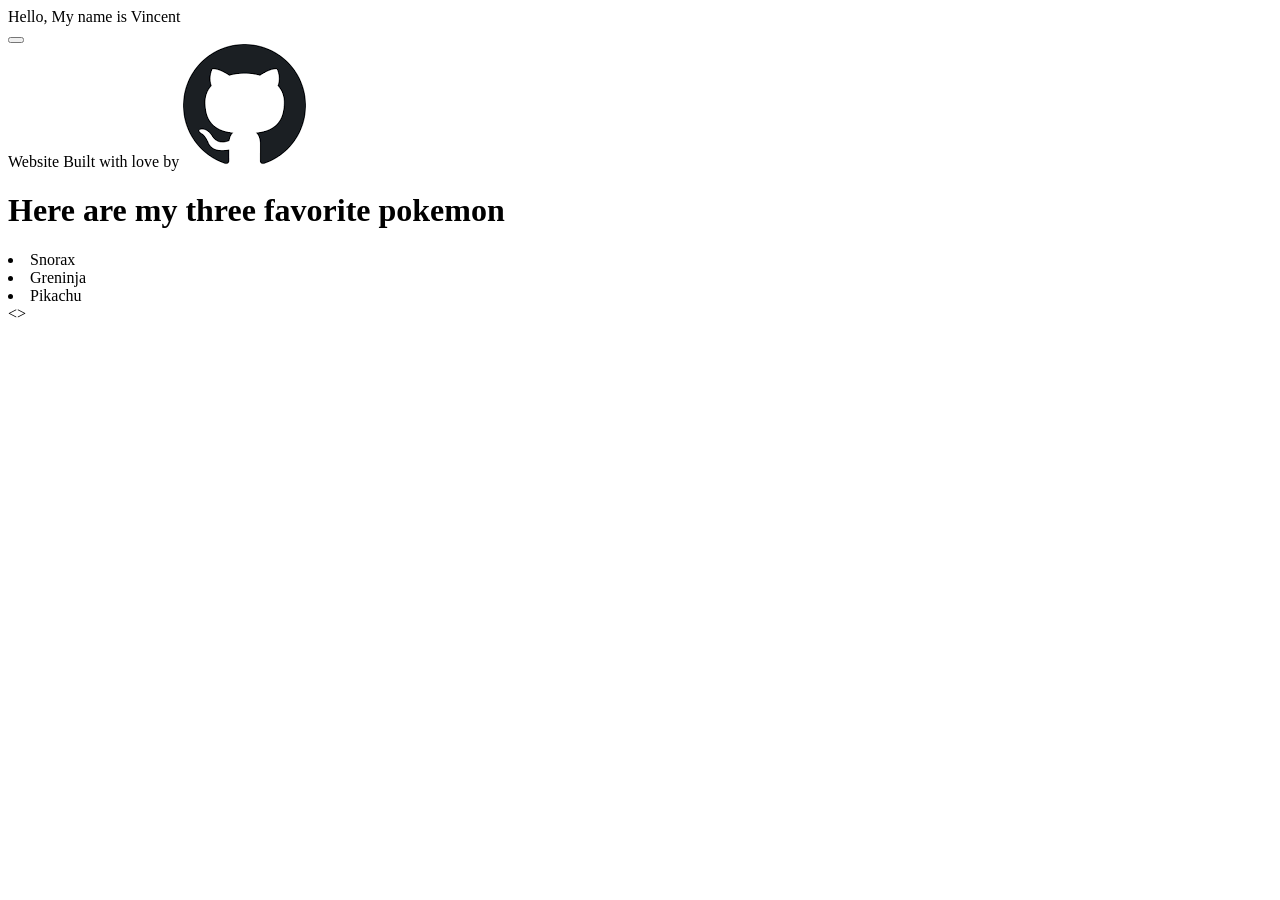
==== src/index32.html @ 53b1d07e "ewe" ====
<!doctype html>
<html lang="en">

<head>
  <meta charset="UTF-8" />
  <link rel="icon" type="image/svg+xml" href="/vite.svg" />
  <meta name="viewport" content="width=device-width, initial-scale=1.0" />
  <link rel="stylesheet" href="/style.css" />
  <title>My nAME IS VINCENT</title>
</head>

<body>

  <head>
    <div class="flex-container">
      Hello, My name is Vincent
      </h1>
      <div class="card">
        <button id="counter" type="button"></button>
      </div>
  </head>

  <head>
    <div class="title">
      Website Built with love by
      <a href="https://github.com/" target="_blank" rel="noopener noreferrer" title="MY github" class="shadow-sm"><img
          class="inline"
          src="[data-uri]"
          alt="MY GITHUB" /></a>
    </div>
  </head>
  <body>
    <head>
      <div class="box"></div>
      <h1>Here are my three favorite pokemon</h1>
      <li> Snorax</li>
      <li>Greninja</li>
      <li>Pikachu</li>
      <></
  </body>

</body>


</div>
</head>

</html>
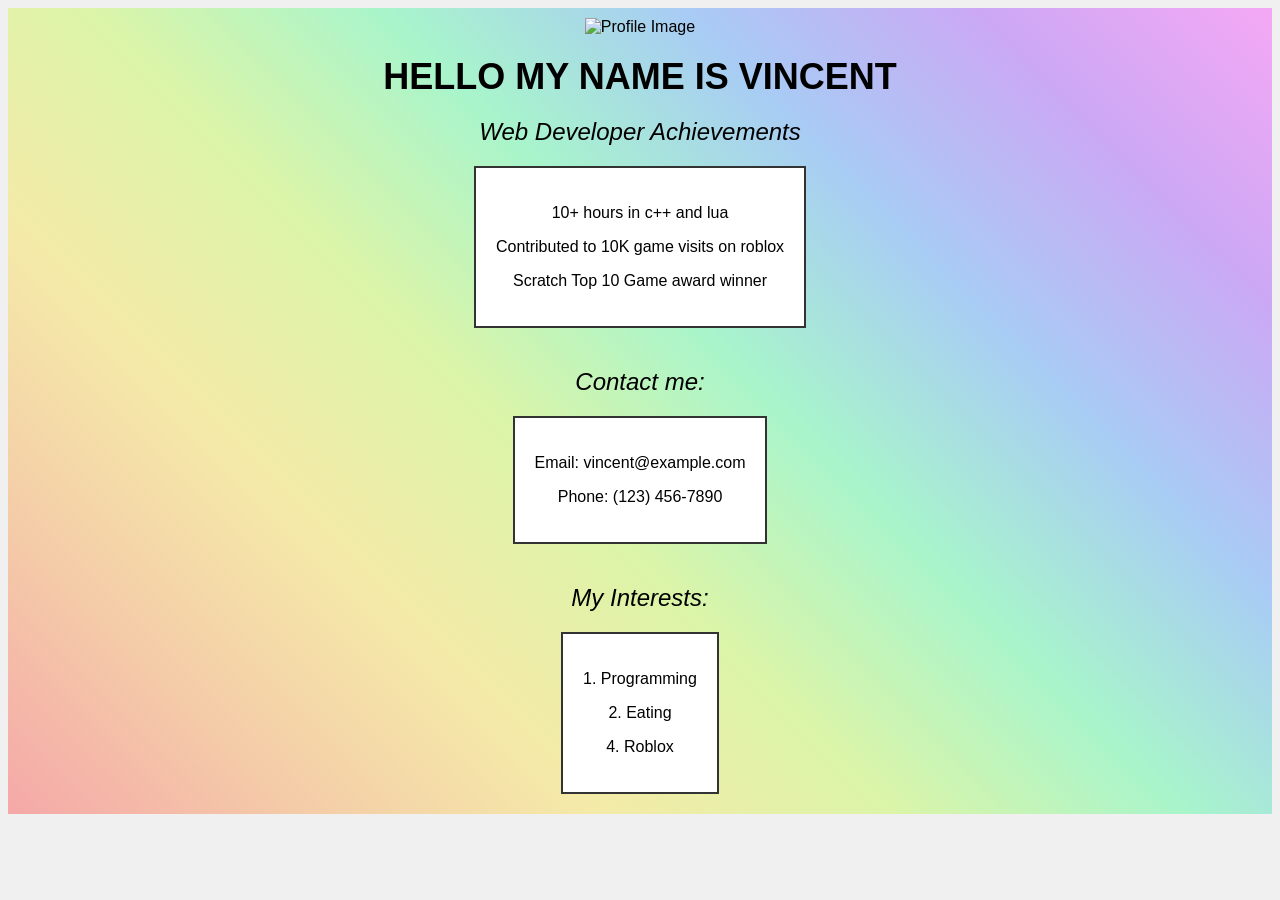
==== commit f6c4f11d: "sss" ====
--- a/src/index32.html
+++ b/src/index32.html
@@ -1,48 +1,88 @@
-<!doctype html>
-<html lang="en">
+<!DOCTYPE html>
+<html lang="en-GB">
+<head>
+    <meta charset="UTF-8">
+    <meta name="viewport" content="width=device-width, initial-scale=1.0">
+    <title>Hello Vincent</title>
+    <style>
+        body {
+            font-family: Arial, sans-serif;
+            text-align: center;
+            background-color: #f0f0f0;
+            position: relative;
+        }
 
-<head>
-  <meta charset="UTF-8" />
-  <link rel="icon" type="image/svg+xml" href="/vite.svg" />
-  <meta name="viewport" content="width=device-width, initial-scale=1.0" />
-  <link rel="stylesheet" href="/style.css" />
-  <title>My nAME IS VINCENT</title>
+        #main-heading {
+            font-size: 36px;
+            font-weight: bold;
+            margin-top: 20px;
+        }
+
+        .subtitle {
+            font-size: 24px;
+            margin-top: 20px;
+            font-style: italic;
+        }
+
+        .box {
+            border: 2px solid #333;
+            padding: 20px;
+            margin: 20px;
+            display: inline-block;
+            background-color: #fff;
+        }
+
+        #profile-image {
+            width: 200px; /* Set the desired width here */
+            height: auto;
+            margin-top: 10px;
+        }
+
+        /* Neon Rainbow Watermark */
+        .rainbow {
+            background-image: linear-gradient(45deg, #ff0000, #ff7700, #ffdd00, #aaff00, #00ff77, #0077ff, #7700ff, #ff00ff);
+            position: absolute;
+            top: 0;
+            left: 0;
+            width: 100%;
+            height: 100%;
+            opacity: 0.3;
+            pointer-events: none;
+            z-index: -1;
+        }
+    </style>
 </head>
+<body>
+    <div class="rainbow"></div>
+    <img src="your-image-url.jpg" alt="Profile Image" id="profile-image">
+    <div id="main-heading">
+        HELLO MY NAME IS VINCENT
+    </div>
+    <div class="subtitle">
+        Web Developer Achievements
+    </div>
+    <div class="box">
+        <p> 10+ hours in c++ and lua</p>
+        <p> Contributed to 10K game visits on roblox</p>
+        <p> Scratch Top 10 Game award winner</p>
+    </div>
+    <div class="subtitle">
+        Contact me:
+    </div>
+    <div class="box">
+        <p>Email: vincent@example.com</p>
+        <p>Phone: (123) 456-7890</p>
+    </div>
 
-<body>
-
-  <head>
-    <div class="flex-container">
-      Hello, My name is Vincent
-      </h1>
-      <div class="card">
-        <button id="counter" type="button"></button>
-      </div>
-  </head>
-
-  <head>
-    <div class="title">
-      Website Built with love by
-      <a href="https://github.com/" target="_blank" rel="noopener noreferrer" title="MY github" class="shadow-sm"><img
-          class="inline"
-          src="[data-uri]"
-          alt="MY GITHUB" /></a>
+    <div class="subtitle">
+        My Interests:
     </div>
-  </head>
-  <body>
-    <head>
-      <div class="box"></div>
-      <h1>Here are my three favorite pokemon</h1>
-      <li> Snorax</li>
-      <li>Greninja</li>
-      <li>Pikachu</li>
-      <></
-  </body>
-
-</body>
-
-
-</div>
-</head>
-
-</html>+    </div>
+    </div>
+    </div>
+    <div class="box">
+        <p>1. Programming</p>
+        <p>2. Eating</p>
+        <p>4. Roblox</p>
+    </div>
+<div class="subtitle">
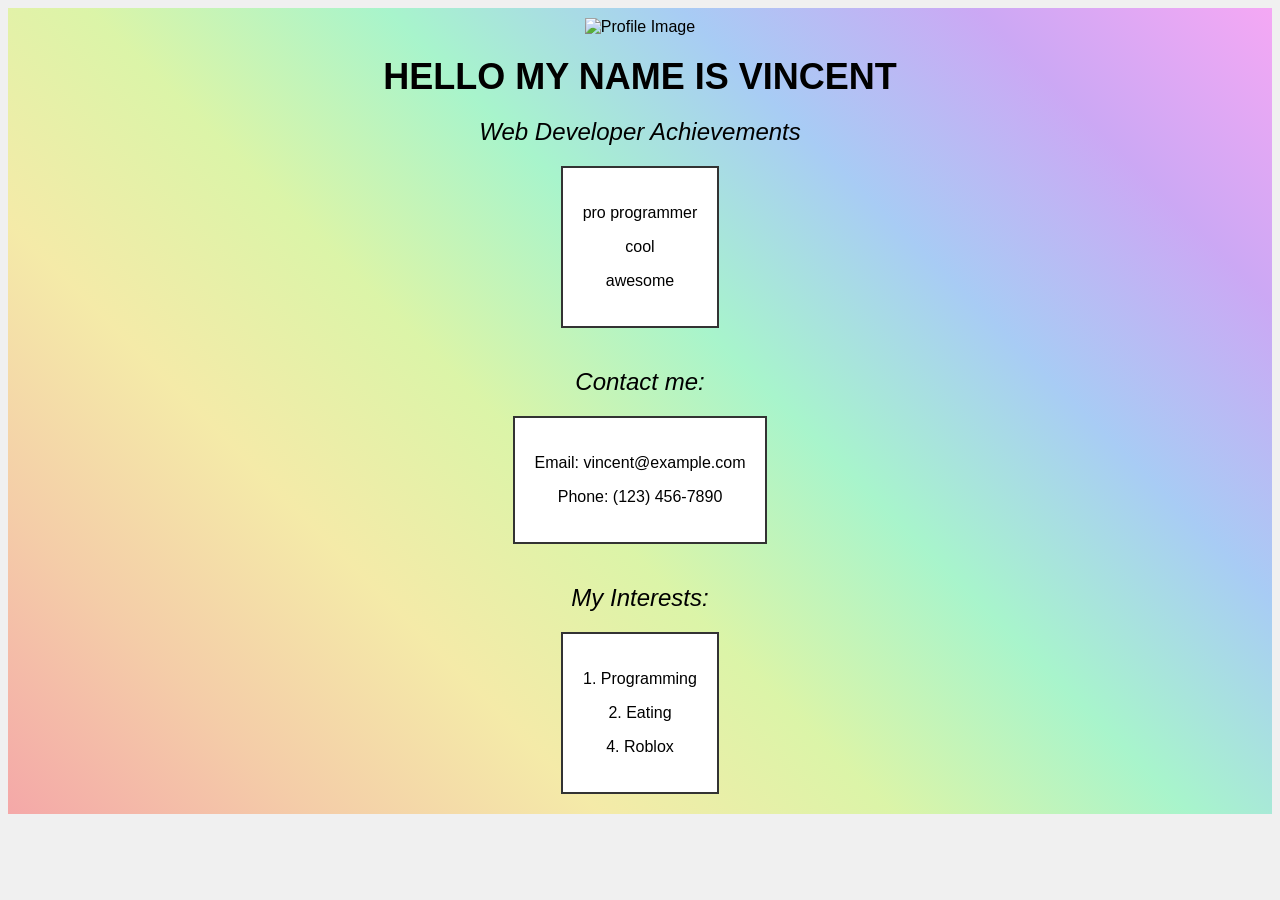
==== commit 90c47d36: "d" ====
--- a/src/index32.html
+++ b/src/index32.html
@@ -62,9 +62,9 @@
         Web Developer Achievements
     </div>
     <div class="box">
-        <p> 10+ hours in c++ and lua</p>
-        <p> Contributed to 10K game visits on roblox</p>
-        <p> Scratch Top 10 Game award winner</p>
+        <p> pro programmer</p>
+        <p> cool</p>
+        <p> awesome</p>
     </div>
     <div class="subtitle">
         Contact me:
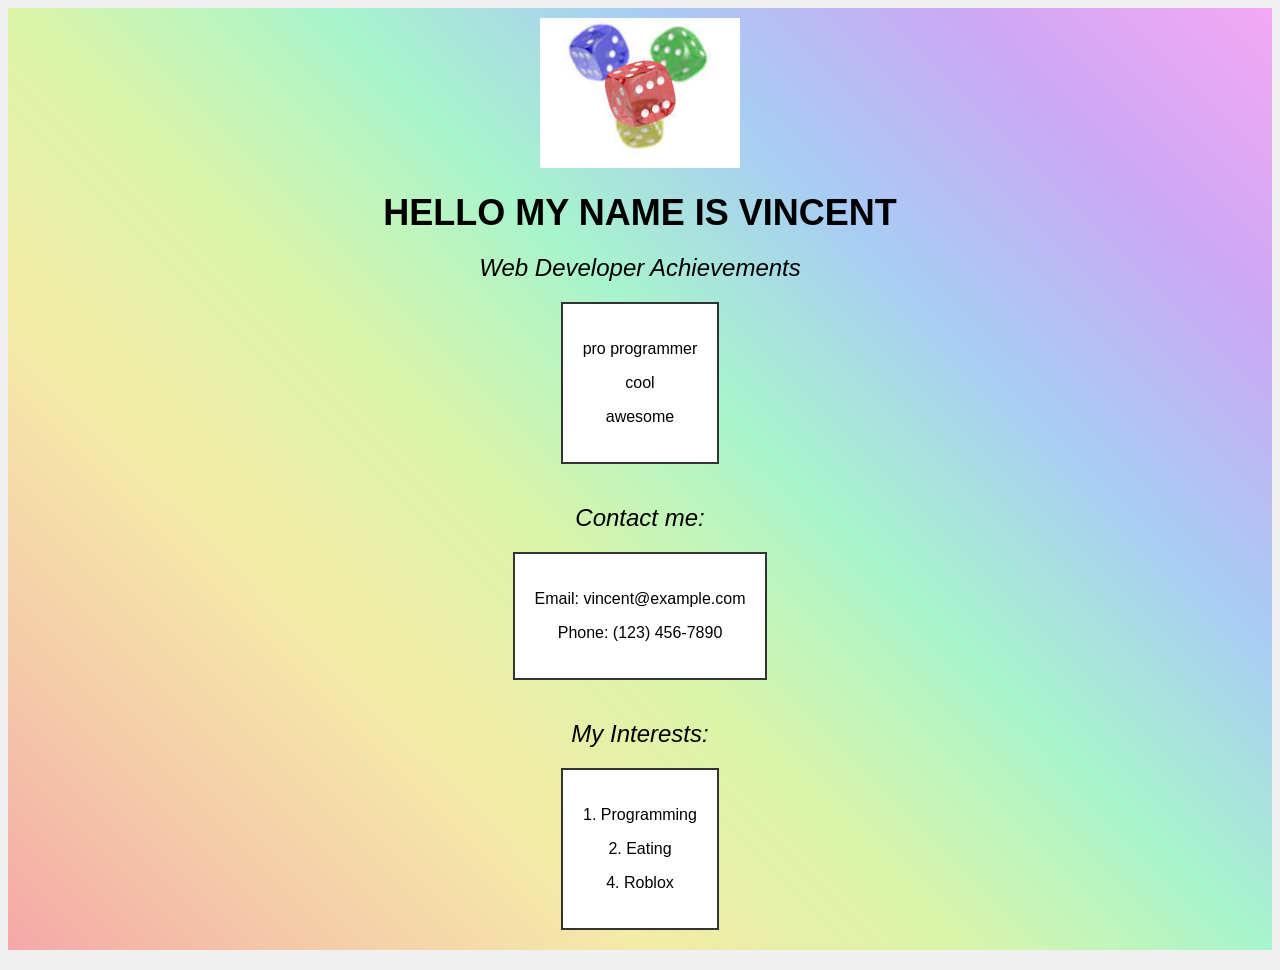
==== commit b67dd11a: "d" ====
--- a/src/index32.html
+++ b/src/index32.html
@@ -54,7 +54,7 @@
 </head>
 <body>
     <div class="rainbow"></div>
-    <img src="your-image-url.jpg" alt="Profile Image" id="profile-image">
+    <img src="[data-uri]" alt="Profile Image" id="profile-image">
     <div id="main-heading">
         HELLO MY NAME IS VINCENT
     </div>
